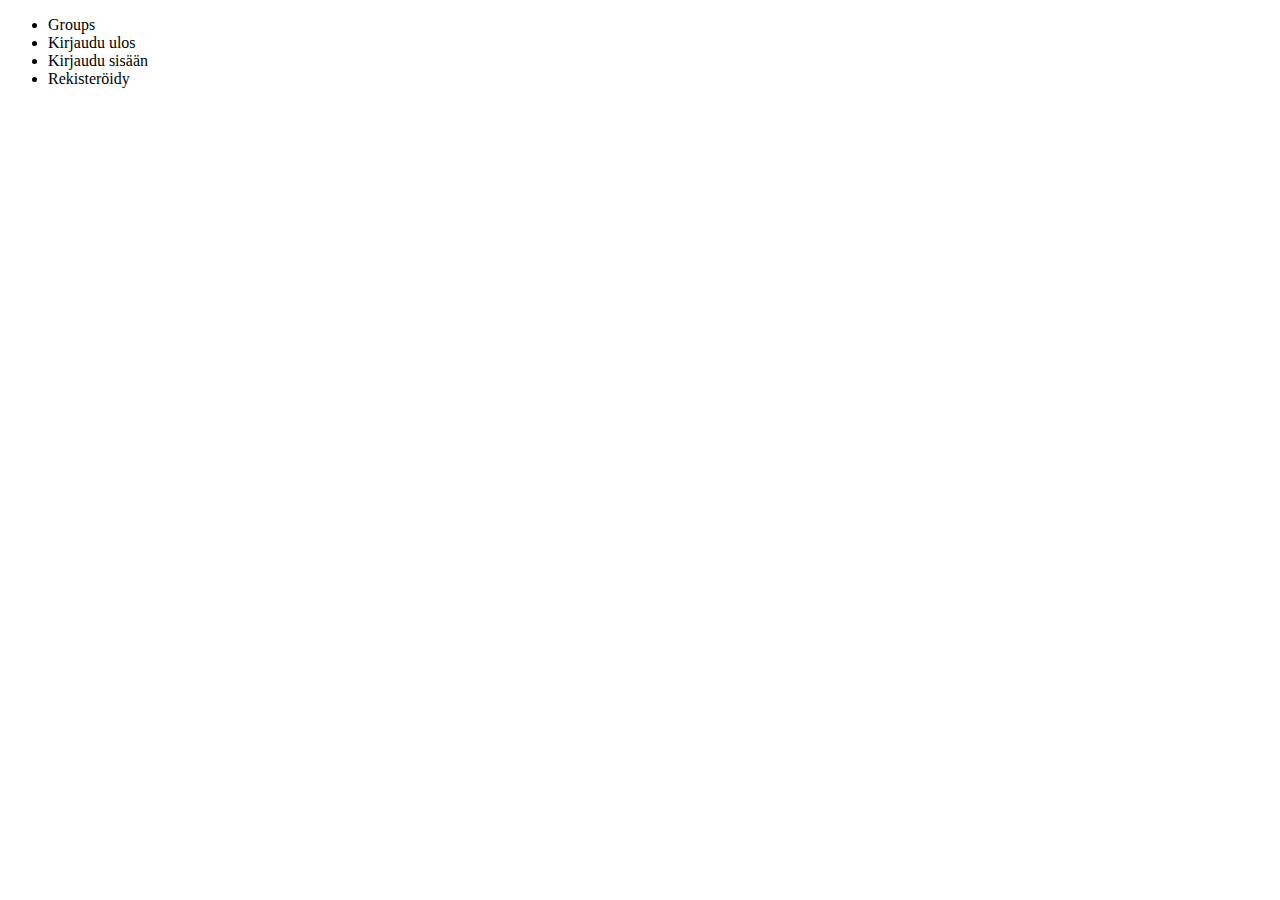
==== src/main/resources/templates/index.html @ 01b9eaaf "websocketteja jatkettu" ====
<!DOCTYPE html>
<html xmlns="http://www.w3.org/1999/xhtml" xmlns:th="http://www.thymeleaf.org" th:fragment="base">
    <head>
        <title>Alien Invasion Tomato Monster Mexican Armada Brothers Who Are Just Regural Brothers Running In A Van From An Asteroid And All Sorts Of Things The Chat</title>
        <meta charset="UTF-8"/>
        <meta name="viewport" content="width=device-width, initial-scale=1.0"/>
        <link rel="stylesheet" href="styles.css" type="text/css"/>
        <script type="text/javascript" src="https://ajax.googleapis.com/ajax/libs/jquery/3.1.1/jquery.min.js"></script>
<!--        <script type="text/javascript" src="/webjars/jquery/jquery.min.js"></script>
        <script type="text/javascript" src="/webjars/sockjs-client/sockjs.min.js"></script>
        <script type="text/javascript" src="/webjars/stomp-websocket/stomp.min.js"></script>
        <script type="text/javascript" src="//cdnjs.cloudflare.com/ajax/libs/sockjs-client/1.1.1/sockjs.min.js"></script>
        <script type="text/javascript" src="//cdnjs.cloudflare.com/ajax/libs/stomp.js/2.3.3/stomp.min.js"></script>-->
    </head>

       
    <body>
        <div class="navbar">
            <ul>
                <li><a th:href="@{/groups}">Groups</a></li>
                <li><a sec:authorize="isAuthenticated()" th:href="@{/logout}">Kirjaudu ulos</a></li>
                <li><a sec:authorize="isAnonymous()" th:href="@{/login}">Kirjaudu sisään</a></li>
                <li><a sec:authorize="isAnonymous()" th:href="@{/reg}">Rekisteröidy</a></li>
            </ul>
        </div>

        <div th:include="this :: content"/>
    </body>
</html>
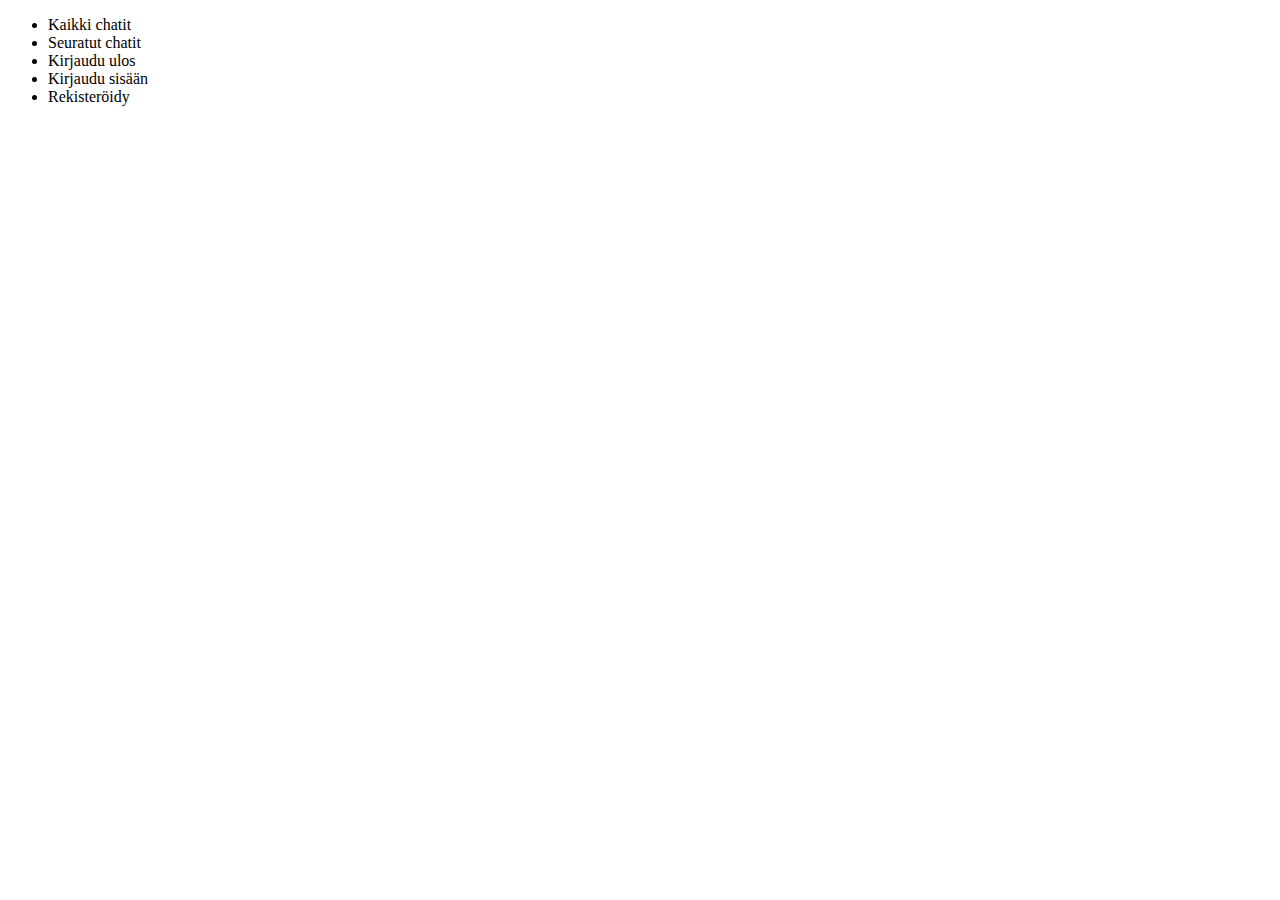
==== commit a24b4007: "Chattien seuraaminen toimii ja uusi sivu seuratuille chateille lisätty" ====
--- a/src/main/resources/templates/index.html
+++ b/src/main/resources/templates/index.html
@@ -4,20 +4,16 @@
         <title>Alien Invasion Tomato Monster Mexican Armada Brothers Who Are Just Regural Brothers Running In A Van From An Asteroid And All Sorts Of Things The Chat</title>
         <meta charset="UTF-8"/>
         <meta name="viewport" content="width=device-width, initial-scale=1.0"/>
-        <link rel="stylesheet" href="styles.css" type="text/css"/>
+        <link rel="stylesheet" href="css/styles.css" th:href="@{/css/styles.css}" type="text/css"/>
         <script type="text/javascript" src="https://ajax.googleapis.com/ajax/libs/jquery/3.1.1/jquery.min.js"></script>
-<!--        <script type="text/javascript" src="/webjars/jquery/jquery.min.js"></script>
-        <script type="text/javascript" src="/webjars/sockjs-client/sockjs.min.js"></script>
-        <script type="text/javascript" src="/webjars/stomp-websocket/stomp.min.js"></script>
-        <script type="text/javascript" src="//cdnjs.cloudflare.com/ajax/libs/sockjs-client/1.1.1/sockjs.min.js"></script>
-        <script type="text/javascript" src="//cdnjs.cloudflare.com/ajax/libs/stomp.js/2.3.3/stomp.min.js"></script>-->
     </head>
 
-       
+
     <body>
         <div class="navbar">
             <ul>
-                <li><a th:href="@{/groups}">Groups</a></li>
+                <li><a th:href="@{/groups}">Kaikki chatit</a></li>
+                <li><a th:href="@{/groups/mygroups}">Seuratut chatit</a></li>
                 <li><a sec:authorize="isAuthenticated()" th:href="@{/logout}">Kirjaudu ulos</a></li>
                 <li><a sec:authorize="isAnonymous()" th:href="@{/login}">Kirjaudu sisään</a></li>
                 <li><a sec:authorize="isAnonymous()" th:href="@{/reg}">Rekisteröidy</a></li>
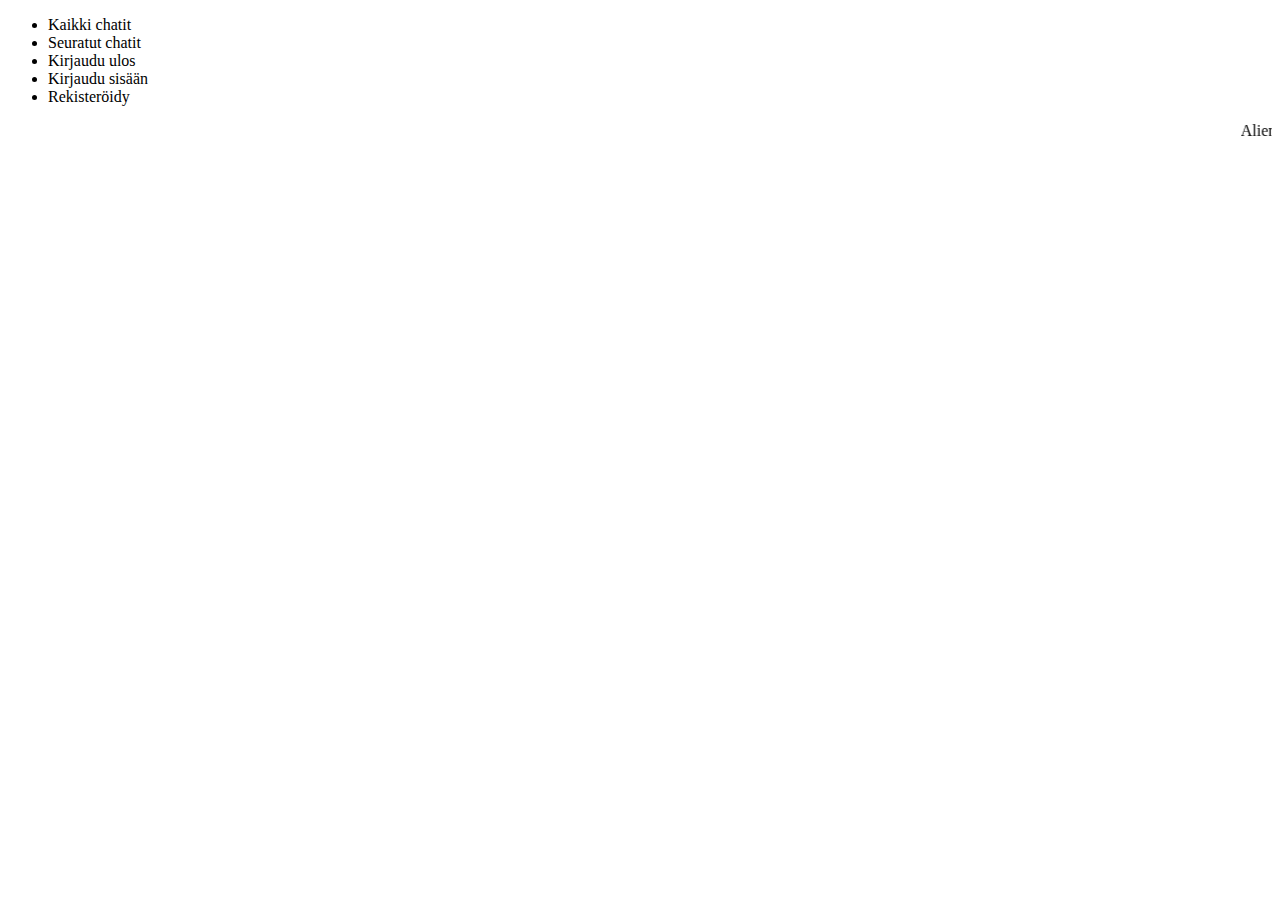
==== commit 78682b09: "broadcast tekstin lisäys ruudun alareunaan" ====
--- a/src/main/resources/templates/index.html
+++ b/src/main/resources/templates/index.html
@@ -12,8 +12,8 @@
     <body>
         <div class="navbar">
             <ul>
-                <li><a th:href="@{/groups}">Kaikki chatit</a></li>
-                <li><a th:href="@{/groups/mygroups}">Seuratut chatit</a></li>
+                <li><a sec:authorize="isAuthenticated()" th:href="@{/groups}">Kaikki chatit</a></li>
+                <li><a sec:authorize="isAuthenticated()" th:href="@{/groups/mygroups}">Seuratut chatit</a></li>
                 <li><a sec:authorize="isAuthenticated()" th:href="@{/logout}">Kirjaudu ulos</a></li>
                 <li><a sec:authorize="isAnonymous()" th:href="@{/login}">Kirjaudu sisään</a></li>
                 <li><a sec:authorize="isAnonymous()" th:href="@{/reg}">Rekisteröidy</a></li>
@@ -21,5 +21,9 @@
         </div>
 
         <div th:include="this :: content"/>
+
+        <marquee id="marq" behavior="scroll" scrollamount="4" direction="left">
+            Alien Invasion Tomato Monster Mexican Armada Brothers Who Are Just Regural Brothers Running In A Van From An Asteroid And All Sorts Of Things The Chat
+        </marquee>
     </body>
 </html>
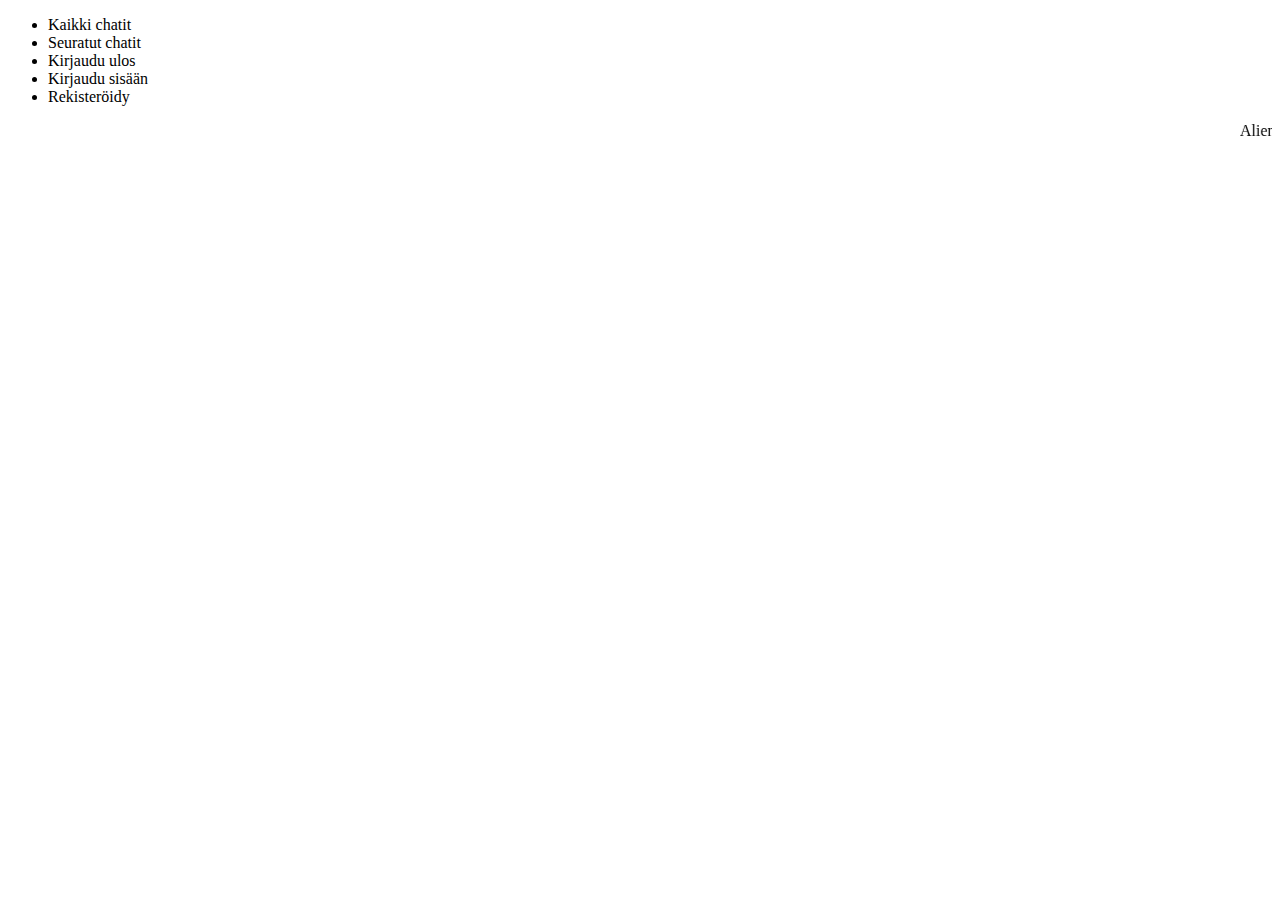
==== commit 9be28111: "Ryhmän poistaminen ei johda virheilmoitukseen jos joku on seurannut kyseistä ryhmää" ====
--- a/src/main/resources/templates/index.html
+++ b/src/main/resources/templates/index.html
@@ -5,6 +5,7 @@
         <meta charset="UTF-8"/>
         <meta name="viewport" content="width=device-width, initial-scale=1.0"/>
         <link rel="stylesheet" href="css/styles.css" th:href="@{/css/styles.css}" type="text/css"/>
+        
         <script type="text/javascript" src="https://ajax.googleapis.com/ajax/libs/jquery/3.1.1/jquery.min.js"></script>
     </head>
 
